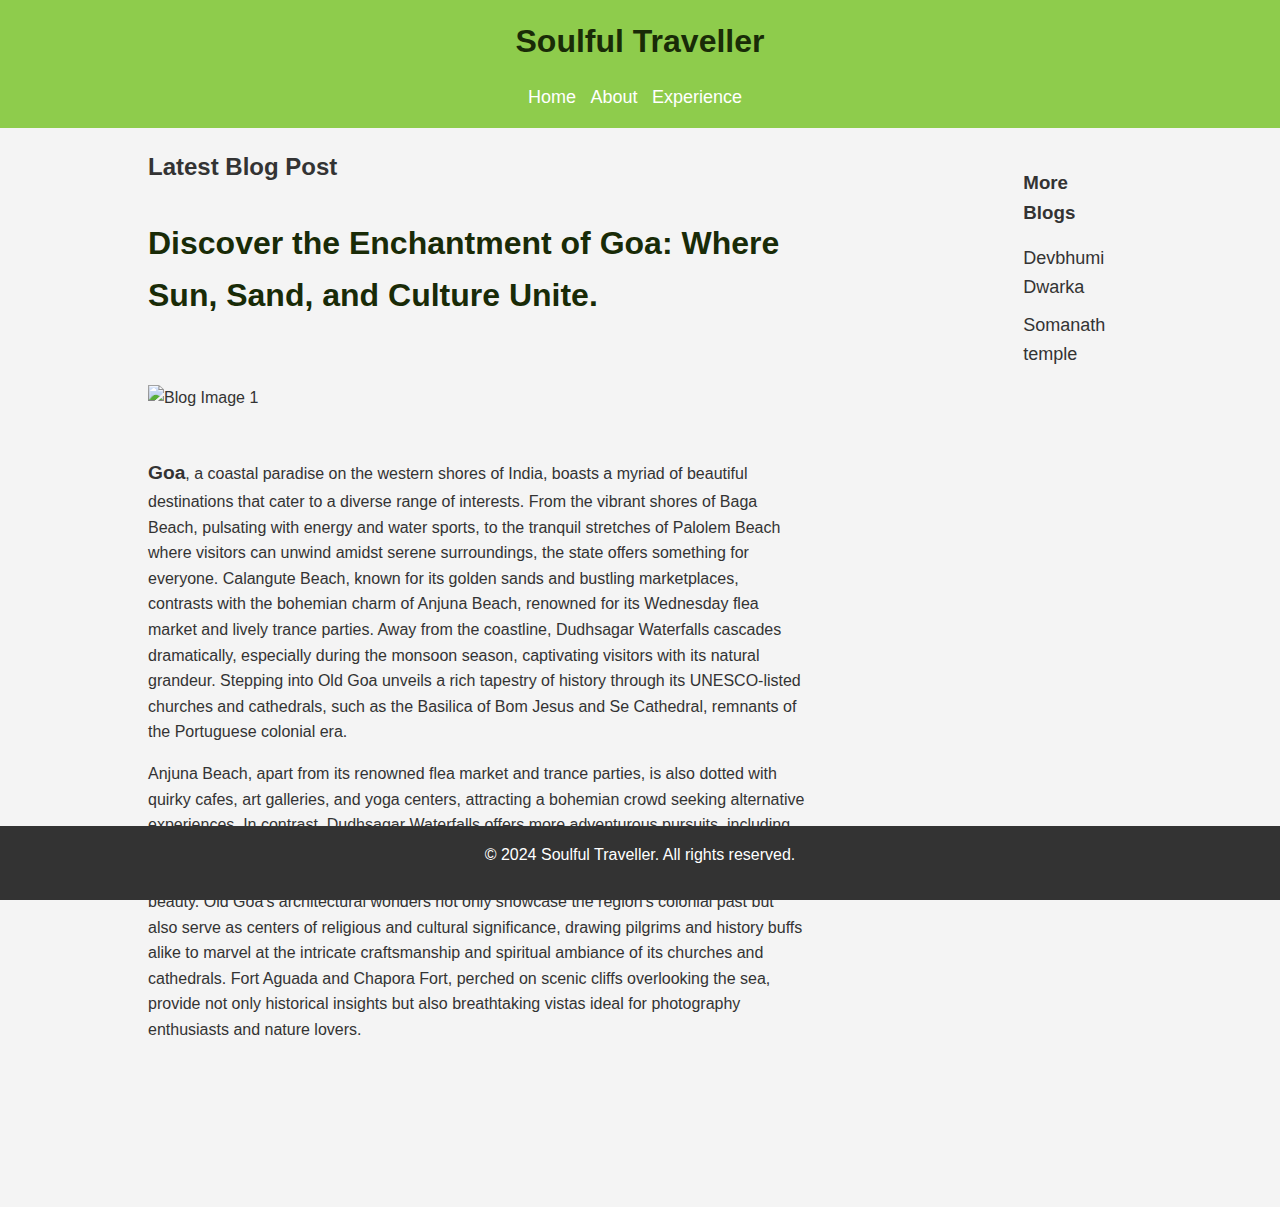
==== index.html @ 9976305d "first commit" ====
<!DOCTYPE html>
<html lang="en">
  <head>
    <meta charset="UTF-8" />
    <meta name="viewport" content="width=device-width, initial-scale=1.0" />
    <title>Soulful Traveller</title>
    <link rel="stylesheet" href="./main.css" />
  </head>
  <body>
    <header>
      <h1>Soulful Traveller</h1>
      <nav>
        <ul>
          <li><a href="index.html">Home</a></li>
          <li><a href="./about.html">About</a></li>
          <li><a href="./experience.html">Experience</a></li>
        </ul>
      </nav>
    </header>
    <main>
      <article>
        <h2>Latest Blog Post</h2>
        <p class="welcome">
          Discover the Enchantment of Goa: Where Sun, Sand, and Culture Unite.
        </p>
        <div class="content-wrapper">
          <img
            src="https://images.unsplash.com/photo-1614082242765-7c98ca0f3df3?q=80&w=2070&auto=format&fit=crop&ixlib=rb-4.0.3&ixid=M3wxMjA3fDB8MHxwaG90by1wYWdlfHx8fGVufDB8fHx8fA%3D%3D"
            alt="Blog Image 1"
          />
          <div class="desc-wrapper">
            <p>
              <span>Goa</span>, a coastal paradise on the western shores of
              India, boasts a myriad of beautiful destinations that cater to a
              diverse range of interests. From the vibrant shores of Baga Beach,
              pulsating with energy and water sports, to the tranquil stretches
              of Palolem Beach where visitors can unwind amidst serene
              surroundings, the state offers something for everyone. Calangute
              Beach, known for its golden sands and bustling marketplaces,
              contrasts with the bohemian charm of Anjuna Beach, renowned for
              its Wednesday flea market and lively trance parties. Away from the
              coastline, Dudhsagar Waterfalls cascades dramatically, especially
              during the monsoon season, captivating visitors with its natural
              grandeur. Stepping into Old Goa unveils a rich tapestry of history
              through its UNESCO-listed churches and cathedrals, such as the
              Basilica of Bom Jesus and Se Cathedral, remnants of the Portuguese
              colonial era.
            </p>
            <p>
              Anjuna Beach, apart from its renowned flea market and trance
              parties, is also dotted with quirky cafes, art galleries, and yoga
              centers, attracting a bohemian crowd seeking alternative
              experiences. In contrast, Dudhsagar Waterfalls offers more
              adventurous pursuits, including trekking through the lush jungle
              trails of Mollem National Park to witness the awe-inspiring
              cascade of milky white water, an experience that brings visitors
              closer to Goa's natural beauty. Old Goa's architectural wonders
              not only showcase the region's colonial past but also serve as
              centers of religious and cultural significance, drawing pilgrims
              and history buffs alike to marvel at the intricate craftsmanship
              and spiritual ambiance of its churches and cathedrals. Fort Aguada
              and Chapora Fort, perched on scenic cliffs overlooking the sea,
              provide not only historical insights but also breathtaking vistas
              ideal for photography enthusiasts and nature lovers.
            </p>
          </div>
        </div>
      </article>
      <div class="content">
        <aside class="sidebar">
          <h3>More Blogs</h3>
          <ul>
            <li><a href="./content-1.html">Devbhumi Dwarka</a></li>
            <li><a href="./content-2.html">Somanath temple</a></li>
          </ul>
        </aside>
      </div>
    </main>
    <footer>
      <p>&copy; 2024 Soulful Traveller. All rights reserved.</p>
    </footer>
  </body>
</html>
---- main.css ----
* {
  margin: 0;
  padding: 0;
  box-sizing: border-box;
}

/* Global Styles */
body {
  font-family: Arial, sans-serif;
  line-height: 1.6;
  background-color: #f4f4f4;
  color: #333;
}

main {
  max-width: 80%;
  margin: 0 auto 8em auto;
  display: flex;
}

header {
  background-color: #8ecc4c;
  color: #fff;
  padding: 1rem;
  text-align: center;
}

nav ul {
  list-style-type: none;
}

nav ul li {
  display: inline;
  margin-right: 10px;
}

nav ul li a {
  color: #fff;
  text-decoration: none;
}

a {
  font-size: large;
}

.content-wrapper {
  max-width: 70%;
  display: flex;
  flex-direction: column;
  justify-content: center;
}

.desc-wrapper {
  width: auto;
}

.desc-wrapper p {
  width: 110%;
}

.desc-wrapper p span {
  font-weight: bolder;
  font-size: larger;
}

img {
  width: 50em;
  margin: 3em auto;
  object-fit: contain;
}

main {
  padding: 20px;
}

footer {
  background-color: #333;
  color: #fff;
  text-align: center;
  padding: 1rem;
  position: fixed;
  bottom: 0;
  width: 100%;
}

.welcome {
  max-width: 80%;
  font-size: 2em;
  color: #192b07;
  font-weight: 800;
  margin-top: 1em;
}

h1 {
  color: #192b07;
}

h1,
h2,
h3 {
  margin-bottom: 1rem;
}

p {
  margin-bottom: 1rem;
}

/* Section Styles */
section {
  margin-bottom: 2rem;
}

/* Additional styles for this page */
.content {
  width: 100%;
  display: flex;
}

.main-content {
  flex: 2;
  padding-right: 20px;
}

.sidebar {
  flex: 1;
  /* background-color: #f0f0f0; */
  padding: 20px;
}

.sidebar ul {
  list-style-type: none;
  padding: 0;
}

.sidebar li {
  margin-bottom: 10px;
}

.sidebar li a {
  text-decoration: none;
  color: #333;
}

/* Navigation bar styles */
header nav {
  margin-top: 10px;
}
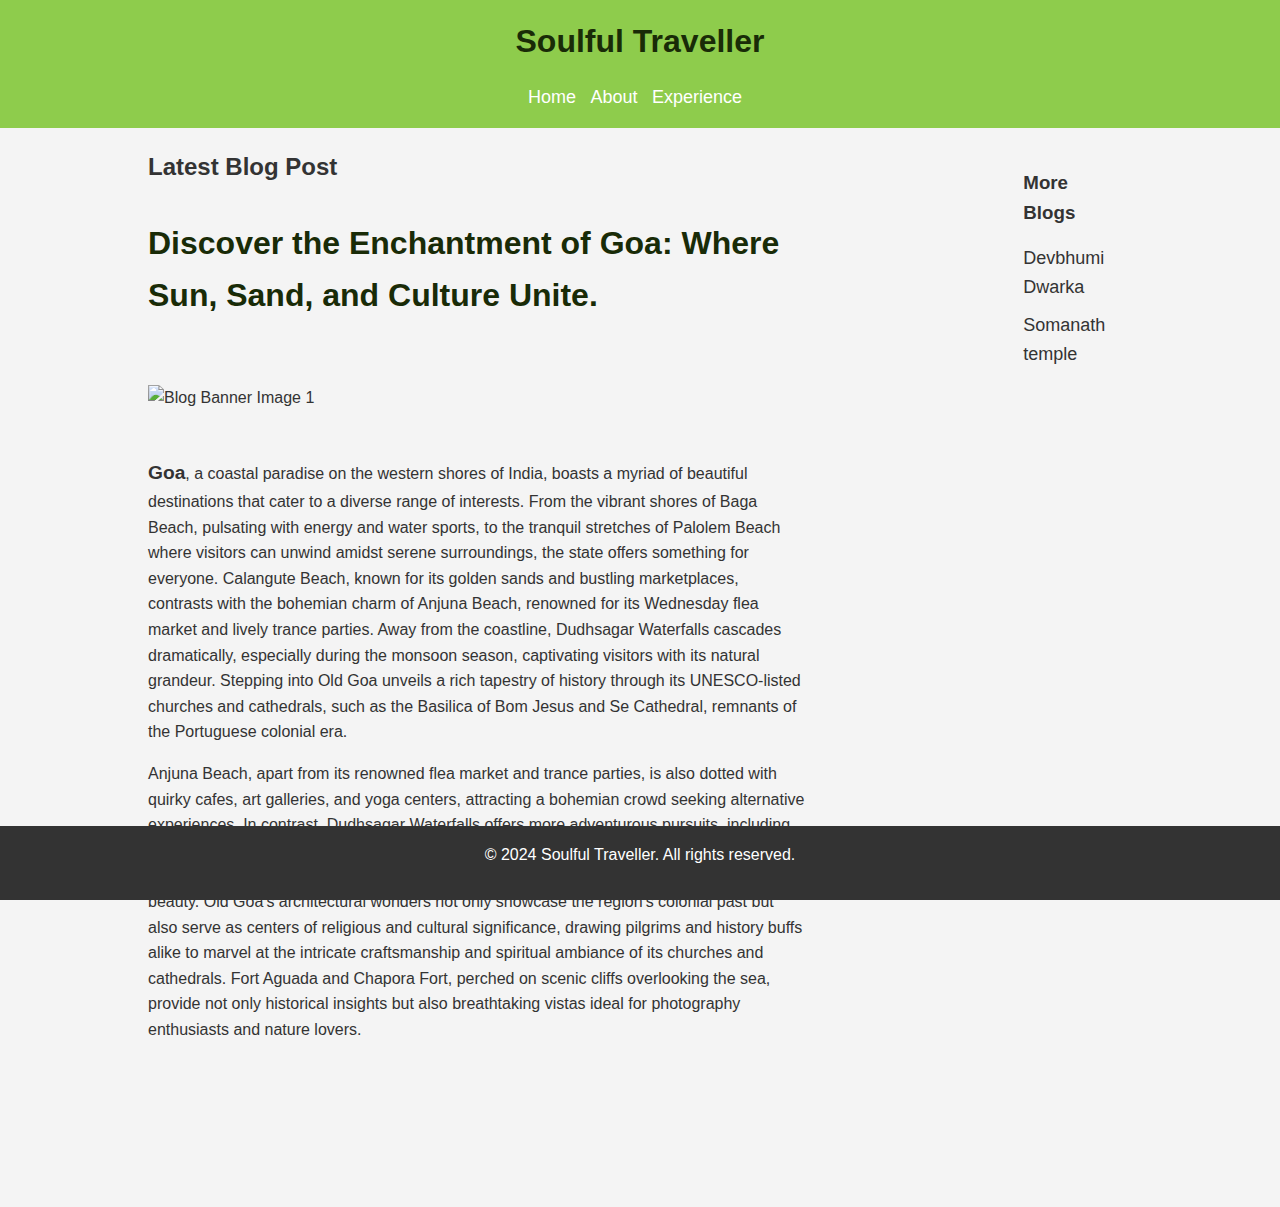
==== commit 4b2487c3: "add blog banner image and alt name in the home page" ====
--- a/index.html
+++ b/index.html
@@ -26,7 +26,7 @@
         <div class="content-wrapper">
           <img
             src="https://images.unsplash.com/photo-1614082242765-7c98ca0f3df3?q=80&w=2070&auto=format&fit=crop&ixlib=rb-4.0.3&ixid=M3wxMjA3fDB8MHxwaG90by1wYWdlfHx8fGVufDB8fHx8fA%3D%3D"
-            alt="Blog Image 1"
+            alt="Blog Banner Image 1"
           />
           <div class="desc-wrapper">
             <p>
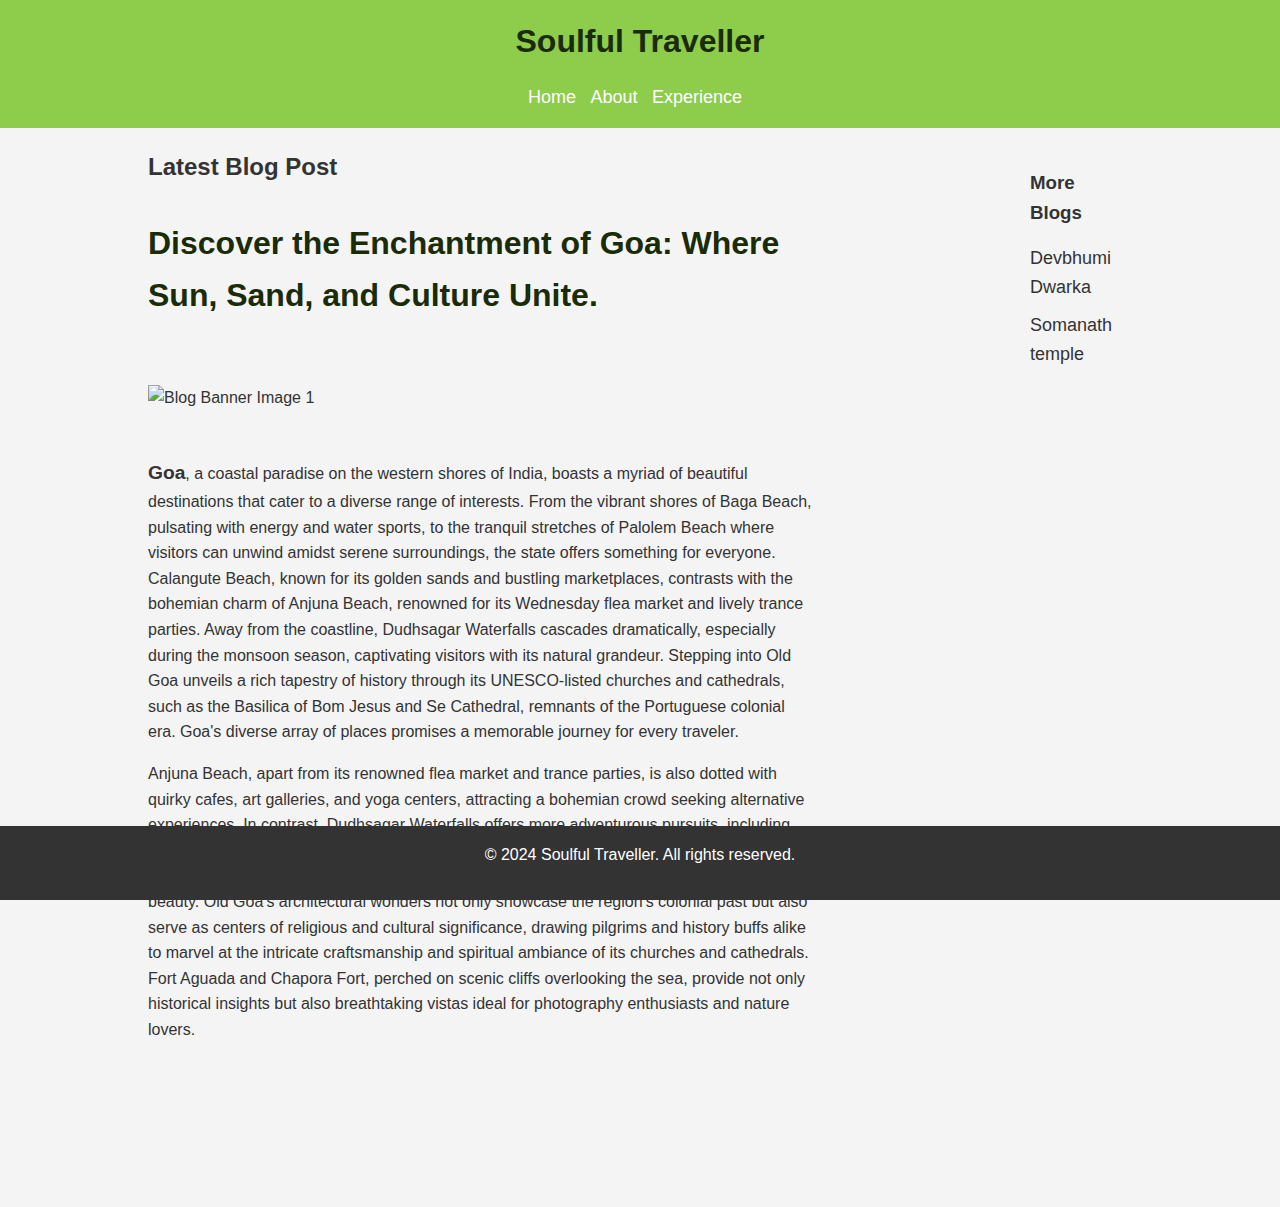
==== commit 2ef8ef72: "add more info about goa destinations" ====
--- a/index.html
+++ b/index.html
@@ -44,7 +44,8 @@
               grandeur. Stepping into Old Goa unveils a rich tapestry of history
               through its UNESCO-listed churches and cathedrals, such as the
               Basilica of Bom Jesus and Se Cathedral, remnants of the Portuguese
-              colonial era.
+              colonial era. Goa's diverse array of places promises a memorable
+              journey for every traveler.
             </p>
             <p>
               Anjuna Beach, apart from its renowned flea market and trance
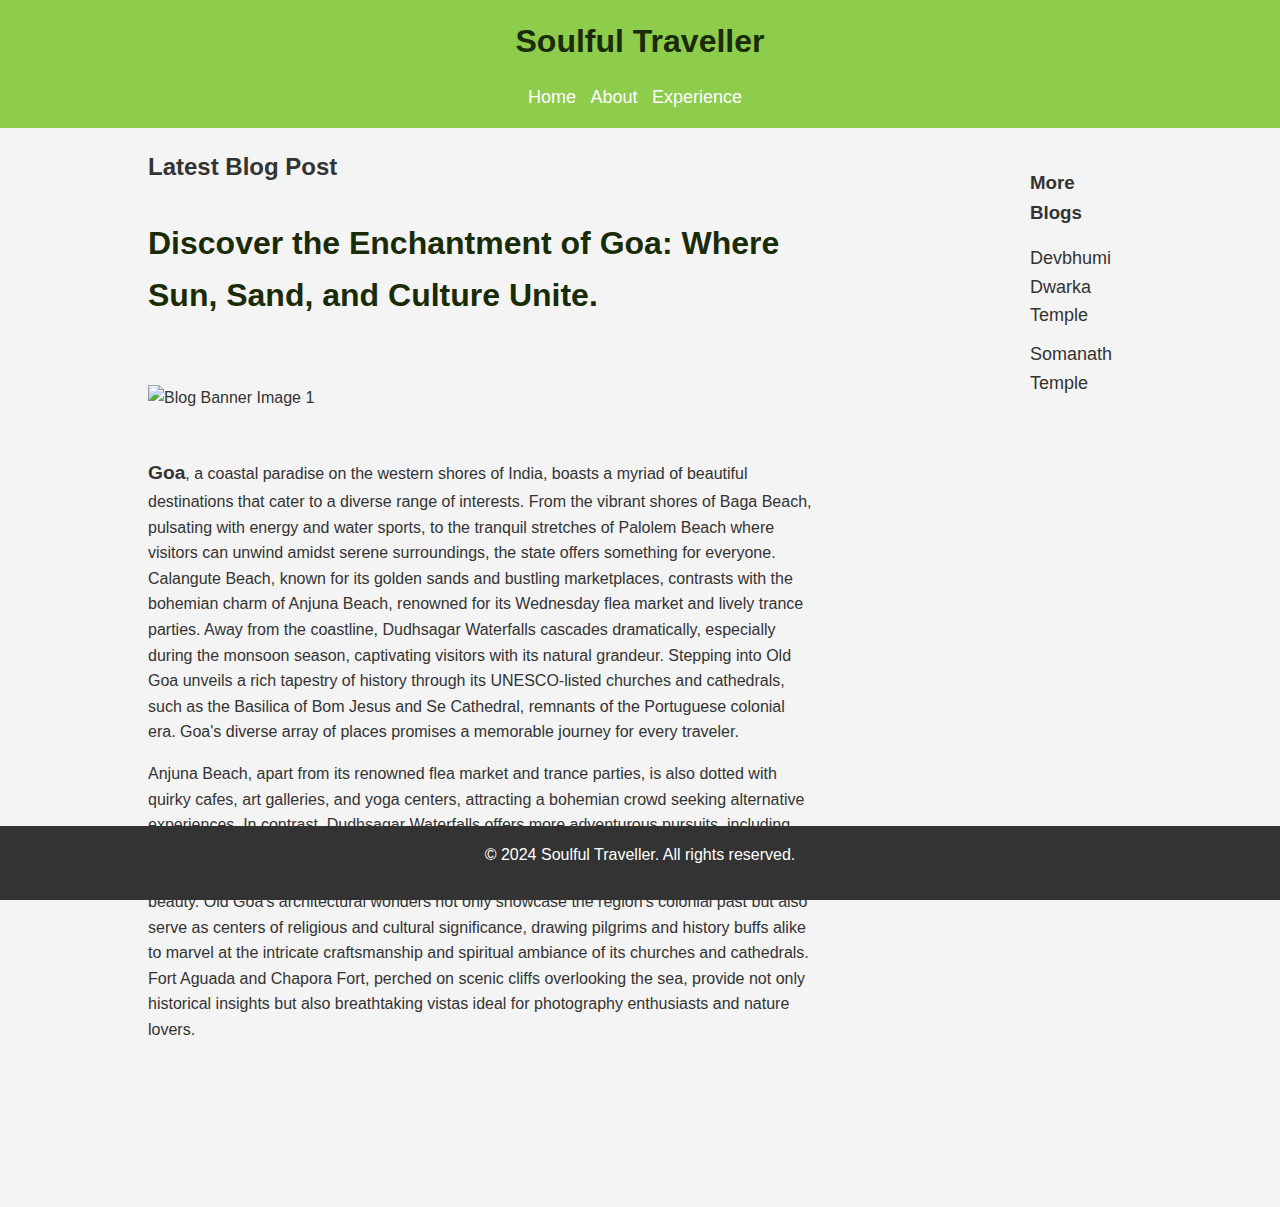
==== commit ff7a1483: "changed name of the other blog posts" ====
--- a/index.html
+++ b/index.html
@@ -71,8 +71,8 @@
         <aside class="sidebar">
           <h3>More Blogs</h3>
           <ul>
-            <li><a href="./content-1.html">Devbhumi Dwarka</a></li>
-            <li><a href="./content-2.html">Somanath temple</a></li>
+            <li><a href="./content-1.html">Devbhumi Dwarka Temple</a></li>
+            <li><a href="./content-2.html">Somanath Temple</a></li>
           </ul>
         </aside>
       </div>
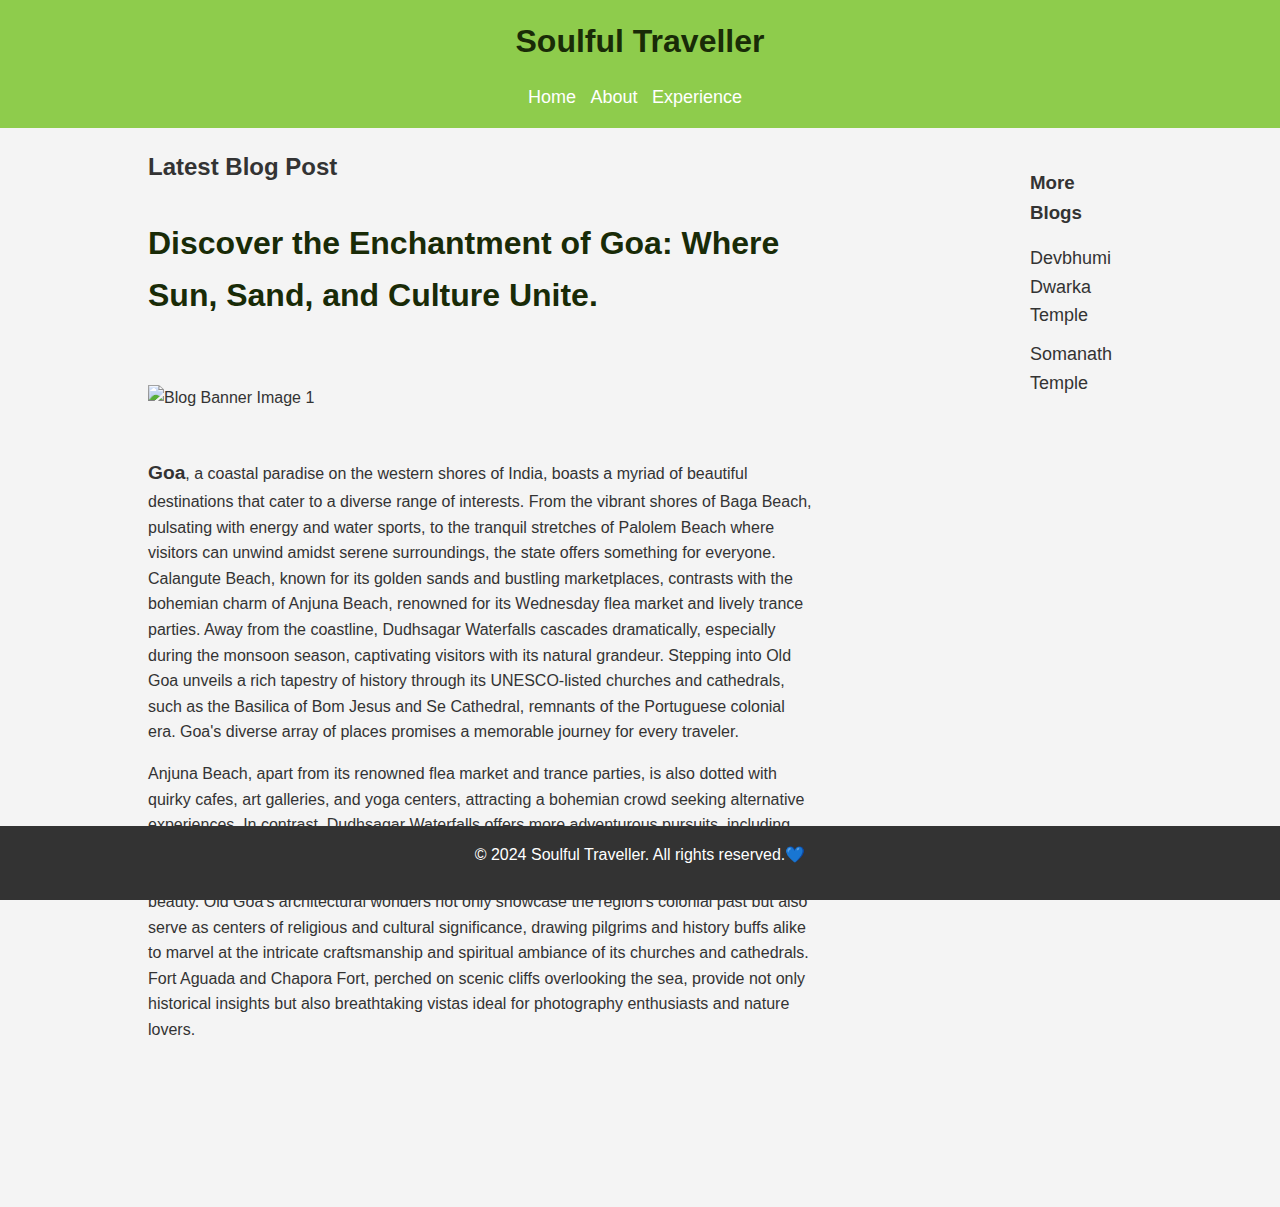
==== commit c61a1d31: "add heart emoji in the footer part" ====
--- a/index.html
+++ b/index.html
@@ -78,7 +78,7 @@
       </div>
     </main>
     <footer>
-      <p>&copy; 2024 Soulful Traveller. All rights reserved.</p>
+      <p>&copy; 2024 Soulful Traveller. All rights reserved.💙</p>
     </footer>
   </body>
 </html>
